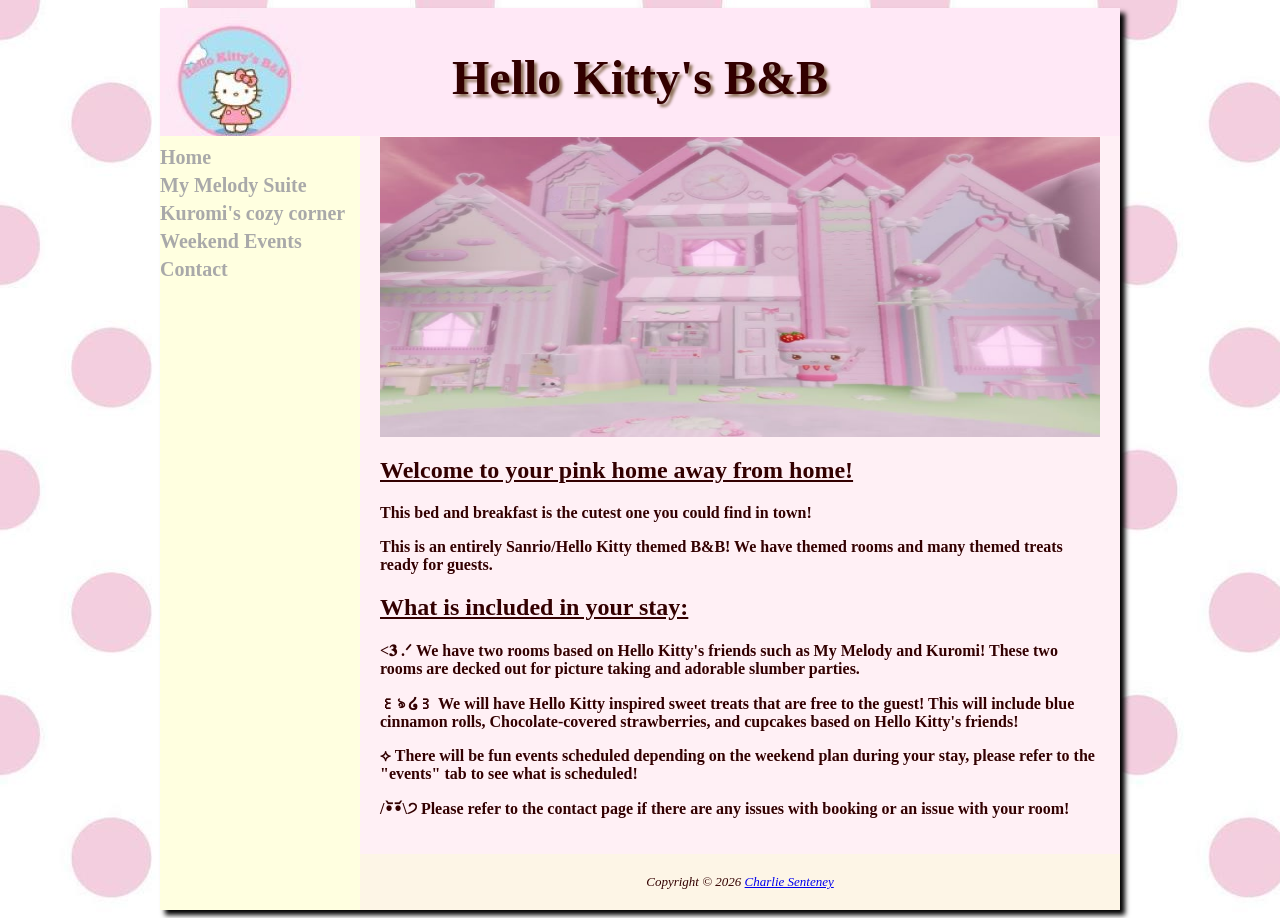
==== index.html @ 054b74aa "Add files via upload" ====
<!DOCTYPE html>
<html lang="en">
<head>
	<meta charset="utf-8">
	<meta name="description" content="Themed airb&b website">
	<meta name="keywords" content="Hello Kitty, B&B, AirB&B, Cute AirB&B">
	<meta name="author" content="Charlie Senteney">
	<meta name="viewport" content="width=device-width, intial-scale=1.0">
	<title>Hello Kitty's B&B</title>
	<link href="styles/styles.css" rel="stylesheet"> <!--Styling for webpage color and image set up--!>
</head>
<body>
	<div id="wrapper">  <!--Side bar for clickable links--!>
  <header>
      <h1>Hello Kitty's B&B</h1>
  </header>
  <nav>
  <ul>
    <li><a href="index.html">Home</a></li>
	<li><a href="rooms/mymelodyroom.html">My Melody Suite</a></li>
	<li><a href="rooms/kuromiroom.html">Kuromi's cozy corner</a></li>
	<li><a href="events/weekend.html">Weekend Events</a></li>
	<li><a href="contact.html">Contact</a></li>
	</ul> <!--Links for other parts of site--!>
  </nav>
 <main>
 <div id="house">
  </div>
 <h2><u>Welcome to your pink home away from home!</u></h2>
 <p><b>This bed and breakfast is the cutest one you could find in town!</b></p>
 <p><b>This is an entirely Sanrio/Hello Kitty themed B&B! We have themed rooms and many themed treats ready for guests.</b></p>
 <h2><u>What is included in your stay:</u></h2>
 <p><b><𝟑 .ᐟ We have two rooms based on Hello Kitty's friends such as My Melody and Kuromi! These two rooms are decked out for picture taking and adorable slumber parties.</b></p>
 <p><b>꒰ঌ ໒꒱ We will have Hello Kitty inspired sweet treats that are free to the guest! This will include blue cinnamon rolls, Chocolate-covered strawberries, and cupcakes based on Hello Kitty's friends!</b></p>
 <p><b>⟡ There will be fun events scheduled depending on the weekend plan during your stay, please refer to the "events" tab to see what is scheduled!</b></p>
 <p><b>/•᷅‎‎•᷄\੭ Please refer to the contact page if there are any issues with booking or an issue with your room!</b></p>
 <!--Details/draw to get customers interested in booking--!>


  <!--Showing off how the B&B will look on the outside--!>
  </main>
  <footer>
  Copyright &copy; 2026 
  <a href="m0580661@amarillocollege.com">Charlie Senteney</a>  <!--Contact information--!>
  </footer>
</div>
</body>
</html>
---- styles/styles.css ----
header, nav, main, footer { display: block; }
* {
	box-sizing: border-box;
}
body { 	background-image: url("../images/background.jpg");
		background-repeat: no-repeat;
		font-family: Garamond, serif, bold;
} /*background setup*/
#wrapper { width: 960px;
           margin: auto;
		   background-color: #FFFFE0;
		   color: #330000;
		   box-shadow: 5px 5px 5px #000000;
}
/*sidebar code*/
header { 
		 background-color: #ffe8f6;
		 height: 128px;
		 background-repeat: no-repeat;
		 padding-left: 105px;
		 padding-top: 5px;
		 padding-bottom: 5px;
}
		/*logo and header coding*/
h1 { font-family: 'Brush Script MT', cursive;
		font-size: 4.5em;
		padding-top: 5px;
		text-shadow: 3px 3px 3px #90745D;
		margin-bottom: 0;
} /*business name header*/
nav { text-align: left;
	  padding-top: 10px;
      float: left;
      width: 200px; 
}
nav ul { display: flex;
	flex-direction: column;
	font-size: 1.25em;
	list-style-type: none;
	margin: 0;
	padding: 0;
	 }
nav li { padding-bottom: 5px;
       font-weight: bold;
}
nav a { text-decoration: none; }
nav a:link { color: #a9a9a9; }
nav a:visited{ color: #a9a9a9; }
nav a:hover { color: #808080; }
/*navigation bar to other pages*/

main { background-color: #FFF0F5;
          
          padding: 1px 20px 20px 20px;   
		  min-height: 300px;
} /*body paragraph section*/
img {
	padding-left: 10px;
	padding-right: 10px;
}
#house{
	height: 300px;
	background-image: url(../images/hellokitty-exterior.jpg);
	background-repeat: no-repeat;
	background-size: 100% 100%;
}

#melodyroom{
	height: 300px;
	background-image: url(../images/mymelody-bedroom.jpg);
	background-repeat: no-repeat;
	background-size: 100% 100%;
}

#kuromiroom{
	height: 300px;
	background-image: url(../images/kuromi-bedroom.jpg);
	background-repeat: no-repeat;
	background-size: 100% 100%;
}
#nicoledoll{
	height:300px;
	background-image: url(../images/nicole-face.png);
	background-repeat: no-repeat;
	background-size: 100% 100%;
}
/*image location*/
footer { background-color: #FDF5E6;
       margin-left: 200px;
       padding: 20px;
       text-align: center;
	   font-size: small;
	   font-style: italic;
}
/*seperating the footer info from main paragraphs info*/

/*form style*/
form {
	width: 40%;
	display: grid;
	grid-gap: 1em;
	gap: 1em;
	grid-template-columns: 6em 1fr;
	}
/*media query for mobile*/
@media (min-width: 600px) {
	header {
		padding-left: 0;
		text-align: center;
	}

	h1 {
		font-size: 3em;
	}

	nav ul {
		flex-flow: row nowrap;
		justify-content: space-around;
	}
	nav li {
		border-bottom: none;
	}
	}
	#flow {
		display: flex;
		flex-direction: row;
	}
	#mobile {
		display: none;
	}
	#desktop {
		display: inline;
	}
	.details {
		flex-direction: row;
	}
	h4 {
		margin-left: 10%;
		margin-right: 10%;
	}
form {
	width: 40%;
	display: grid;
	grid-gap: 1em;
	gap: 1em;
	grid-template-columns: 6em 1fr;
	}
input [type="submit"] {
	grid-column: 2 / 3;
	width: 9em;
	}

	/*media query for large screens*/
@media (min-width: 1024px) {
	@supports (display:grid) {
		header {
			grid-area: header;
		}
		nav {
			grid-area: nav;
		}
		main {
			grid-area: main;
		}
		footer {
			grid-area: footer;
		}
		#wrapper {
			display: grid;
			grid-template:
				"header header"
				"nav    main"
				"footer footer"
				/ 200px;
		}
		nav ul {
			flex-direction: column;
		}
		header {
			background-image: url(../images/logo1.jpg);
		}
}
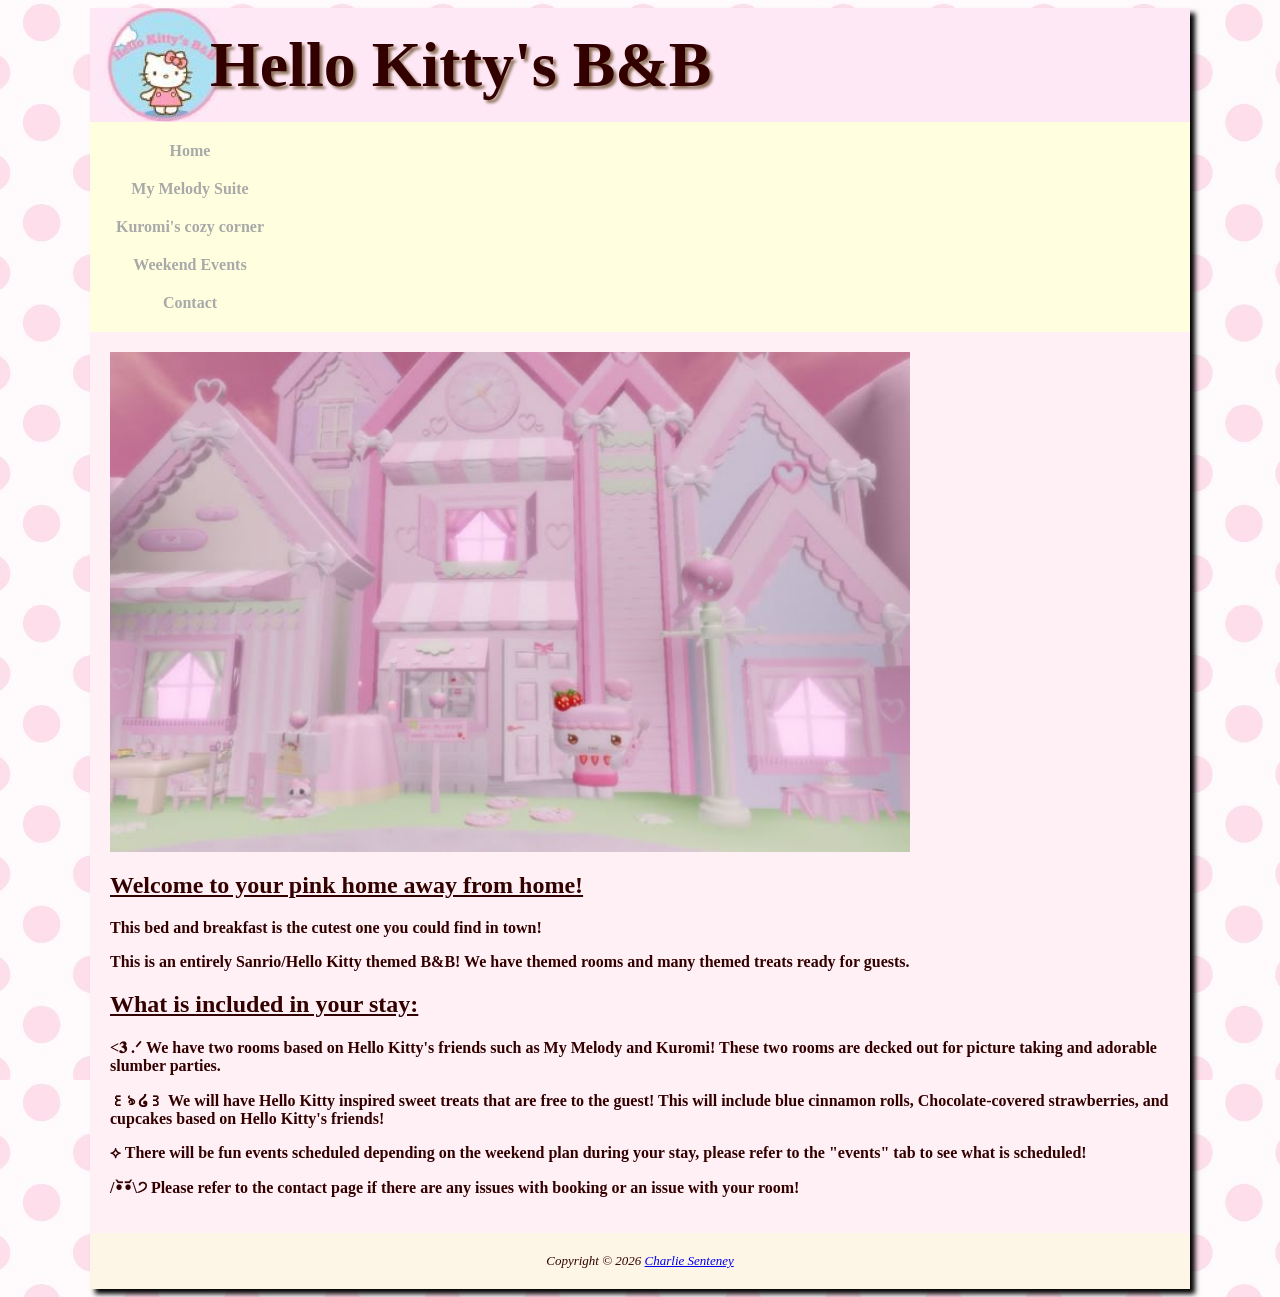
==== commit 27c4dd0d: "Add files via upload" ====
--- a/index.html
+++ b/index.html
@@ -6,7 +6,7 @@
 	<meta name="keywords" content="Hello Kitty, B&B, AirB&B, Cute AirB&B">
 	<meta name="author" content="Charlie Senteney">
 	<meta name="viewport" content="width=device-width, intial-scale=1.0">
-	<title>Hello Kitty's B&B</title>
+	<title>Hello Kitty's B&B | Home</title>
 	<link href="styles/styles.css" rel="stylesheet"> <!--Styling for webpage color and image set up--!>
 </head>
 <body>
--- a/styles/styles.css
+++ b/styles/styles.css
@@ -3,10 +3,9 @@
 	box-sizing: border-box;
 }
 body { 	background-image: url("../images/background.jpg");
-		background-repeat: no-repeat;
 		font-family: Garamond, serif, bold;
 } /*background setup*/
-#wrapper { width: 960px;
+#wrapper { width: 100%;
            margin: auto;
 		   background-color: #FFFFE0;
 		   color: #330000;
@@ -15,32 +14,28 @@
 /*sidebar code*/
 header { 
 		 background-color: #ffe8f6;
-		 height: 128px;
+		 background-image: url(../images/small-logo.jpg);
 		 background-repeat: no-repeat;
-		 padding-left: 105px;
-		 padding-top: 5px;
-		 padding-bottom: 5px;
+		 padding: 20px;
+		 text-align: center;
 }
 		/*logo and header coding*/
 h1 { font-family: 'Brush Script MT', cursive;
-		font-size: 4.5em;
-		padding-top: 5px;
+		font-size: 2.5em;
 		text-shadow: 3px 3px 3px #90745D;
-		margin-bottom: 0;
+		margin: 0;
 } /*business name header*/
-nav { text-align: left;
-	  padding-top: 10px;
-      float: left;
-      width: 200px; 
+nav { background-color: #FFFFE0;
+		width: 100%;
 }
 nav ul { display: flex;
 	flex-direction: column;
-	font-size: 1.25em;
 	list-style-type: none;
 	margin: 0;
-	padding: 0;
+	padding: 10px;
+	text-align: center;
 	 }
-nav li { padding-bottom: 5px;
+nav li { padding: 10px 0;
        font-weight: bold;
 }
 nav a { text-decoration: none; }
@@ -51,42 +46,44 @@
 
 main { background-color: #FFF0F5;
           
-          padding: 1px 20px 20px 20px;   
+          padding: 20px;   
 		  min-height: 300px;
 } /*body paragraph section*/
-img {
-	padding-left: 10px;
-	padding-right: 10px;
+img, .roomimage {
+	max-width: 100%;
+	height: auto;
+	display: block;
+	margin: 10px auto;
 }
 #house{
-	height: 300px;
-	background-image: url(../images/hellokitty-exterior.jpg);
-	background-repeat: no-repeat;
-	background-size: 100% 100%;
+	background-image: url(../images/hellokitty-smaller.jpg);
 }
 
 #melodyroom{
-	height: 300px;
-	background-image: url(../images/mymelody-bedroom.jpg);
-	background-repeat: no-repeat;
-	background-size: 100% 100%;
+	background-image: url(../images/melody-small.jpg);
 }
 
 #kuromiroom{
-	height: 300px;
-	background-image: url(../images/kuromi-bedroom.jpg);
-	background-repeat: no-repeat;
-	background-size: 100% 100%;
+	background-image: url(../images/kuromi-small.jpg);
 }
 #nicoledoll{
-	height:300px;
 	background-image: url(../images/nicole-face.png);
 	background-repeat: no-repeat;
-	background-size: 100% 100%;
+	height: 233px;
+	width: 248px;
+}
+#meetgreet{
+	background-image: url(../images/meet-small.jpg);
+}
+#house, #melodyroom, #kuromiroom, #meetgreet {
+    height: 250px;
+    background-repeat: no-repeat;
+    background-size: cover;
+    background-position: center;
+    margin-bottom: 10px;
 }
 /*image location*/
 footer { background-color: #FDF5E6;
-       margin-left: 200px;
        padding: 20px;
        text-align: center;
 	   font-size: small;
@@ -96,87 +93,72 @@
 
 /*form style*/
 form {
-	width: 40%;
+	width: 100%;
 	display: grid;
 	grid-gap: 1em;
-	gap: 1em;
-	grid-template-columns: 6em 1fr;
+	grid-template-columns: 1fr;
 	}
 /*media query for mobile*/
-@media (min-width: 600px) {
-	header {
-		padding-left: 0;
-		text-align: center;
+@media (min-width: 768px) {
+	#wrapper {
+		width: 95%;
+		max-width: 1100px;
 	}
 
 	h1 {
-		font-size: 3em;
+		font-size: 4em;
 	}
 
-	nav ul {
-		flex-flow: row nowrap;
-		justify-content: space-around;
+	#content-area {
+        display: flex;
+    }
+
+    nav {
+        width: 200px;
+        flex-shrink: 0; /* prevents nav from squishing */
+    }
+	#house {
+		background-image: url(../images/hellokitty-exterior.jpg);
+		height: 500px;
+		width: 800px;
 	}
-	nav li {
-		border-bottom: none;
+	#melodyroom {
+		background-image: url(../images/mymelody-room.jpg);
+		height: 500px;
+		width: 800px;
 	}
+	#kuromi-room {
+		background-image: url(../images/kuromi-bedroom.jpg);
+		height: 100px;
+		width: 100px;
 	}
-	#flow {
-		display: flex;
-		flex-direction: row;
+	#nicoledoll {
+		background-image: url(../images/nicole-dollanganger.jpg);
+		height: 600px;
+		width: 690px;
 	}
-	#mobile {
-		display: none;
-	}
-	#desktop {
-		display: inline;
-	}
-	.details {
-		flex-direction: row;
-	}
-	h4 {
-		margin-left: 10%;
-		margin-right: 10%;
-	}
-form {
-	width: 40%;
-	display: grid;
-	grid-gap: 1em;
-	gap: 1em;
-	grid-template-columns: 6em 1fr;
-	}
-input [type="submit"] {
-	grid-column: 2 / 3;
-	width: 9em;
+	#meetgreet {
+		background-image: url(../images/meet-greet.jpg);
+		height: 500px;
+		width: 600px;
 	}
 
+    main {
+        flex-grow: 1;
+    }
+
+    form {
+        width: 60%;
+        grid-template-columns: 6em 1fr; /* side-by-side labels */
+	}
+
+}
 	/*media query for large screens*/
 @media (min-width: 1024px) {
-	@supports (display:grid) {
-		header {
-			grid-area: header;
-		}
-		nav {
-			grid-area: nav;
-		}
-		main {
-			grid-area: main;
-		}
-		footer {
-			grid-area: footer;
-		}
-		#wrapper {
-			display: grid;
-			grid-template:
-				"header header"
-				"nav    main"
-				"footer footer"
-				/ 200px;
-		}
-		nav ul {
-			flex-direction: column;
-		}
-		header {
-			background-image: url(../images/logo1.jpg);
-		}
+    header {
+        background-image: url(../images/logo1.jpg);
+        background-position: left center;
+        padding-left: 120px;
+        text-align: left;
+}
 }
